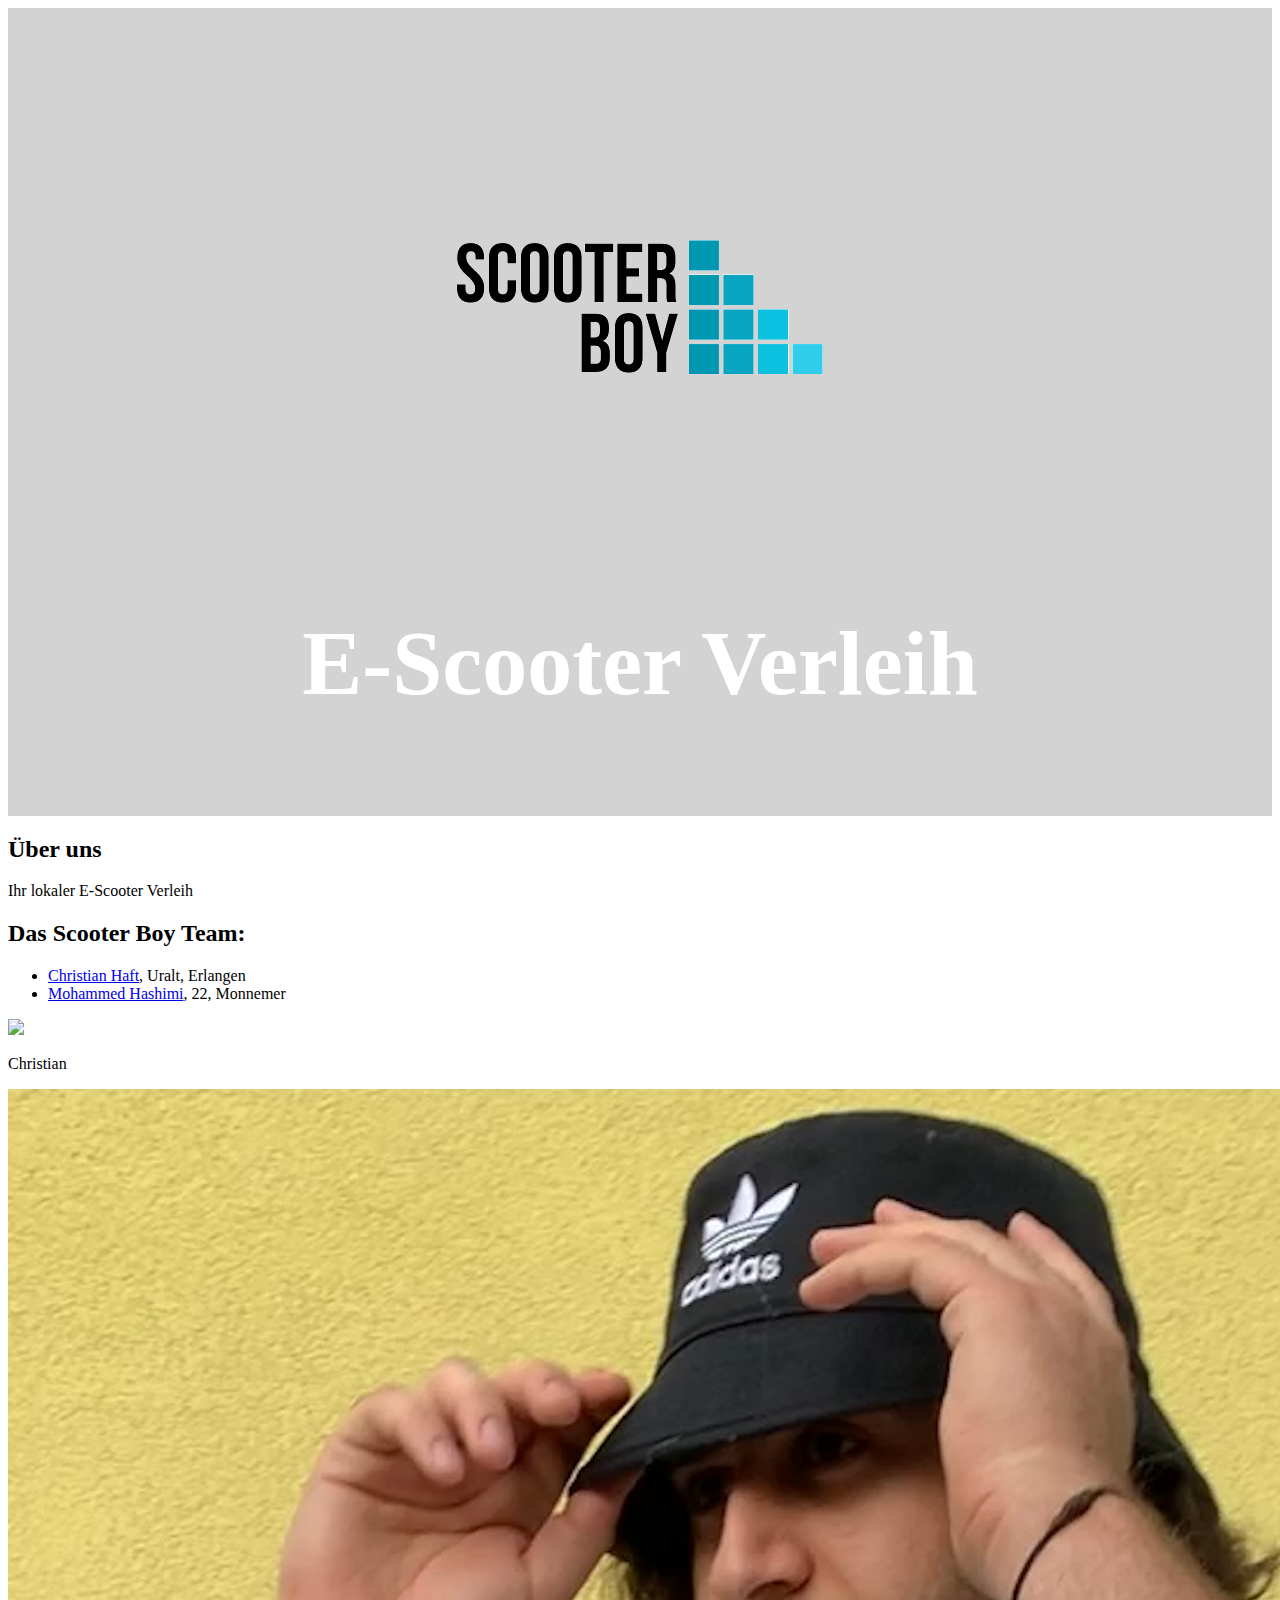
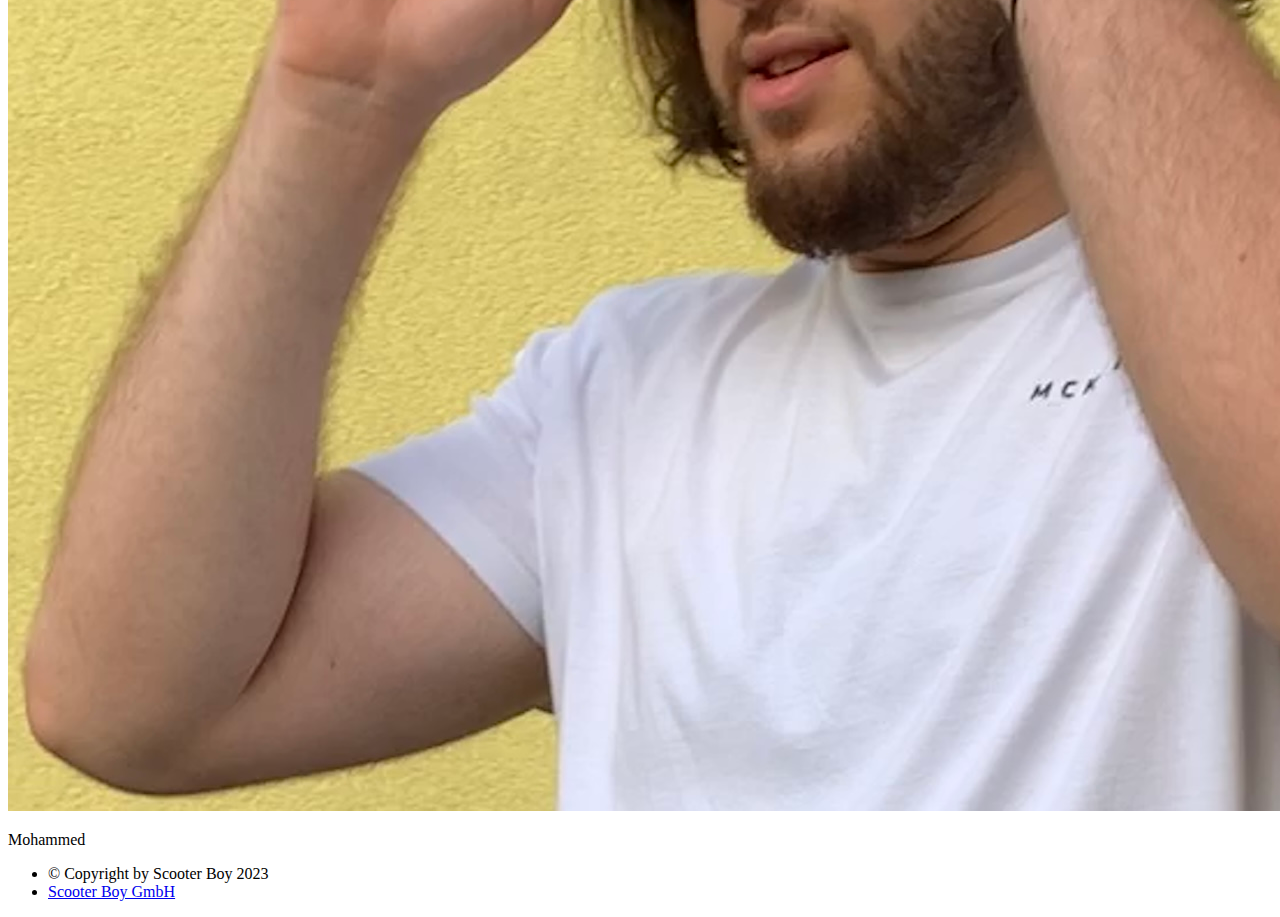
==== index.html @ d7ef6ae8 "grund" ====
<!DOCTYPE html>
<html>
<head>
	<meta charset="utf-8">
	<meta name="viewport" content="width=device-width, initial-scale=1">
	<title>E-Scooter Verleih</title>
	<link rel="stylesheet" type="text/css" href="css/scooter.css">
</head>
<body>
	<div class="wrapper">
	<header>
		<img src="img/logo.png">
		<h1>E-Scooter Verleih</h1>
	</header>
		<div class="content">
			<h2>Über uns</h2>
			<p>Ihr lokaler E-Scooter Verleih</p>
			<h2>Das Scooter Boy Team:</h2>
			<ul>
				<li><a href="https://www.google.de" target="_blank" title="mehr über Christin">Christian Haft</a>, Uralt, Erlangen</li>
				<li><a href="https://www.google.de" target="_blank" title="mehr über Mohammed">Mohammed Hashimi</a>, 22, Monnemer</li>
			</ul>
			<img class="mitarbeiterbilder" src="img/christian.png">
			<p class="name">Christian</p>
			<img class="mitarbeiterbilder" src="img/mohammed.png">
			<p class="name">Mohammed</p>
		</div>
		<footer>
			<ul>
				<li>&copy; Copyright by Scooter Boy 2023</li>
				<li><a href="https://google.de" target="_blank" title="Impressum">Scooter Boy GmbH</a>
			</ul>
			
		</footer>
	</div>
</body>
</html>
---- css/scooter.css ----
header{
	background-color: lightgrey;
	padding: 40px;
	text-align: center;}
	
h1
{
	font-size: 90px;
	color: white;
}
header img
{
	border-radius: 150px;
}
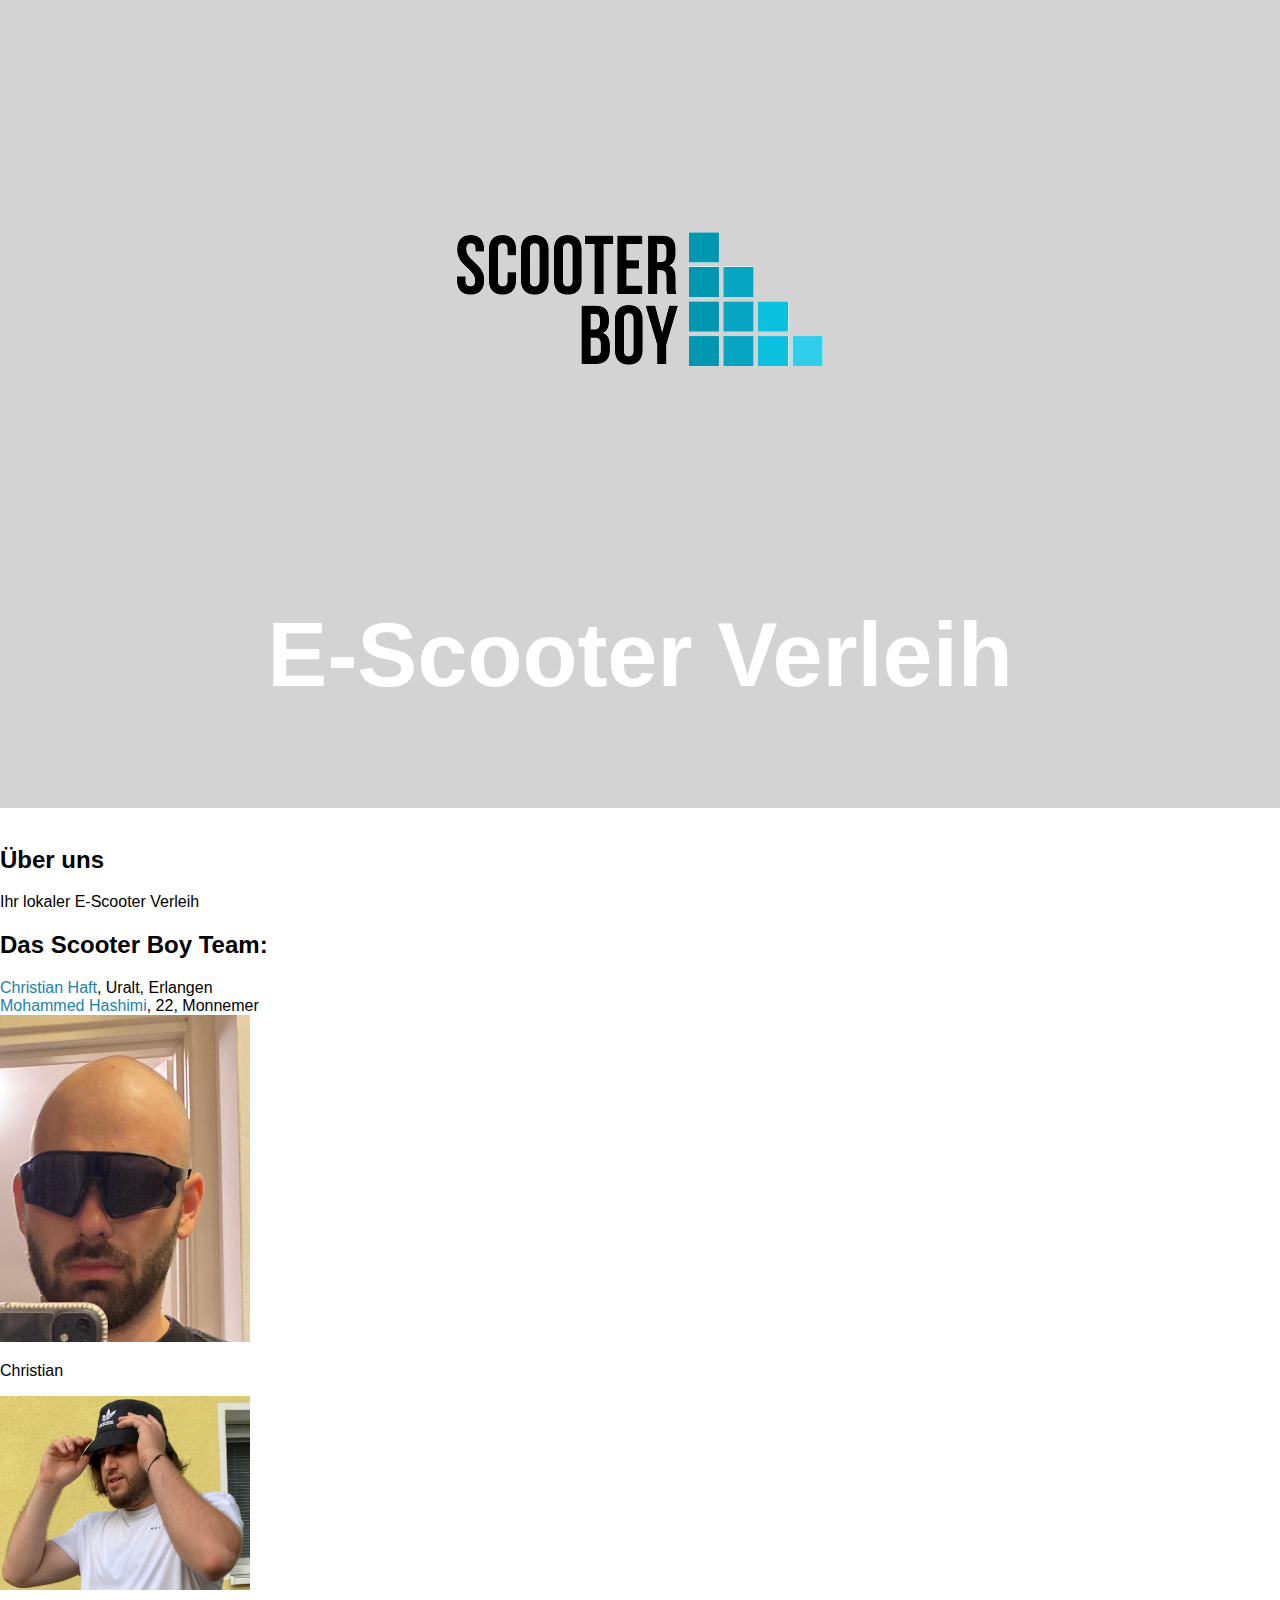
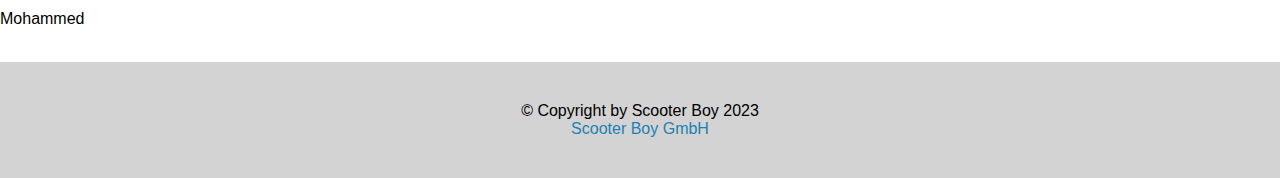
==== commit 5635c8f8: "Update index.html" ====
--- a/index.html
+++ b/index.html
@@ -20,7 +20,7 @@
 				<li><a href="https://www.google.de" target="_blank" title="mehr über Christin">Christian Haft</a>, Uralt, Erlangen</li>
 				<li><a href="https://www.google.de" target="_blank" title="mehr über Mohammed">Mohammed Hashimi</a>, 22, Monnemer</li>
 			</ul>
-			<img class="mitarbeiterbilder" src="img/christian.png">
+			<img class="mitarbeiterbilder" src="img/Christian.png">
 			<p class="name">Christian</p>
 			<img class="mitarbeiterbilder" src="img/mohammed.png">
 			<p class="name">Mohammed</p>
--- a/css/scooter.css
+++ b/css/scooter.css
@@ -1,3 +1,8 @@
+html,body
+{
+	font-family: Arial, sans-serif;
+	margin: 0;
+}
 header{
 	background-color: lightgrey;
 	padding: 40px;
@@ -11,4 +16,43 @@
 header img
 {
 	border-radius: 150px;
-}+
+}
+
+.content 
+{
+	max-width: 900px;
+	margin: 0 auto;
+	padding: 0 20px;
+}
+
+img.mitarbeiterbilder
+{
+	max-width: 250px;
+
+}
+div{
+	display: inline;
+}
+
+ul
+{
+	list-style: none;
+	padding: 0;
+	margin: 0;
+}
+
+a
+{
+	color: #1e81b0;
+	text-decoration: none;
+
+}
+
+footer
+{
+	padding: 40px 20px;
+	text-align: center;
+	background-color: lightgrey;
+}
+
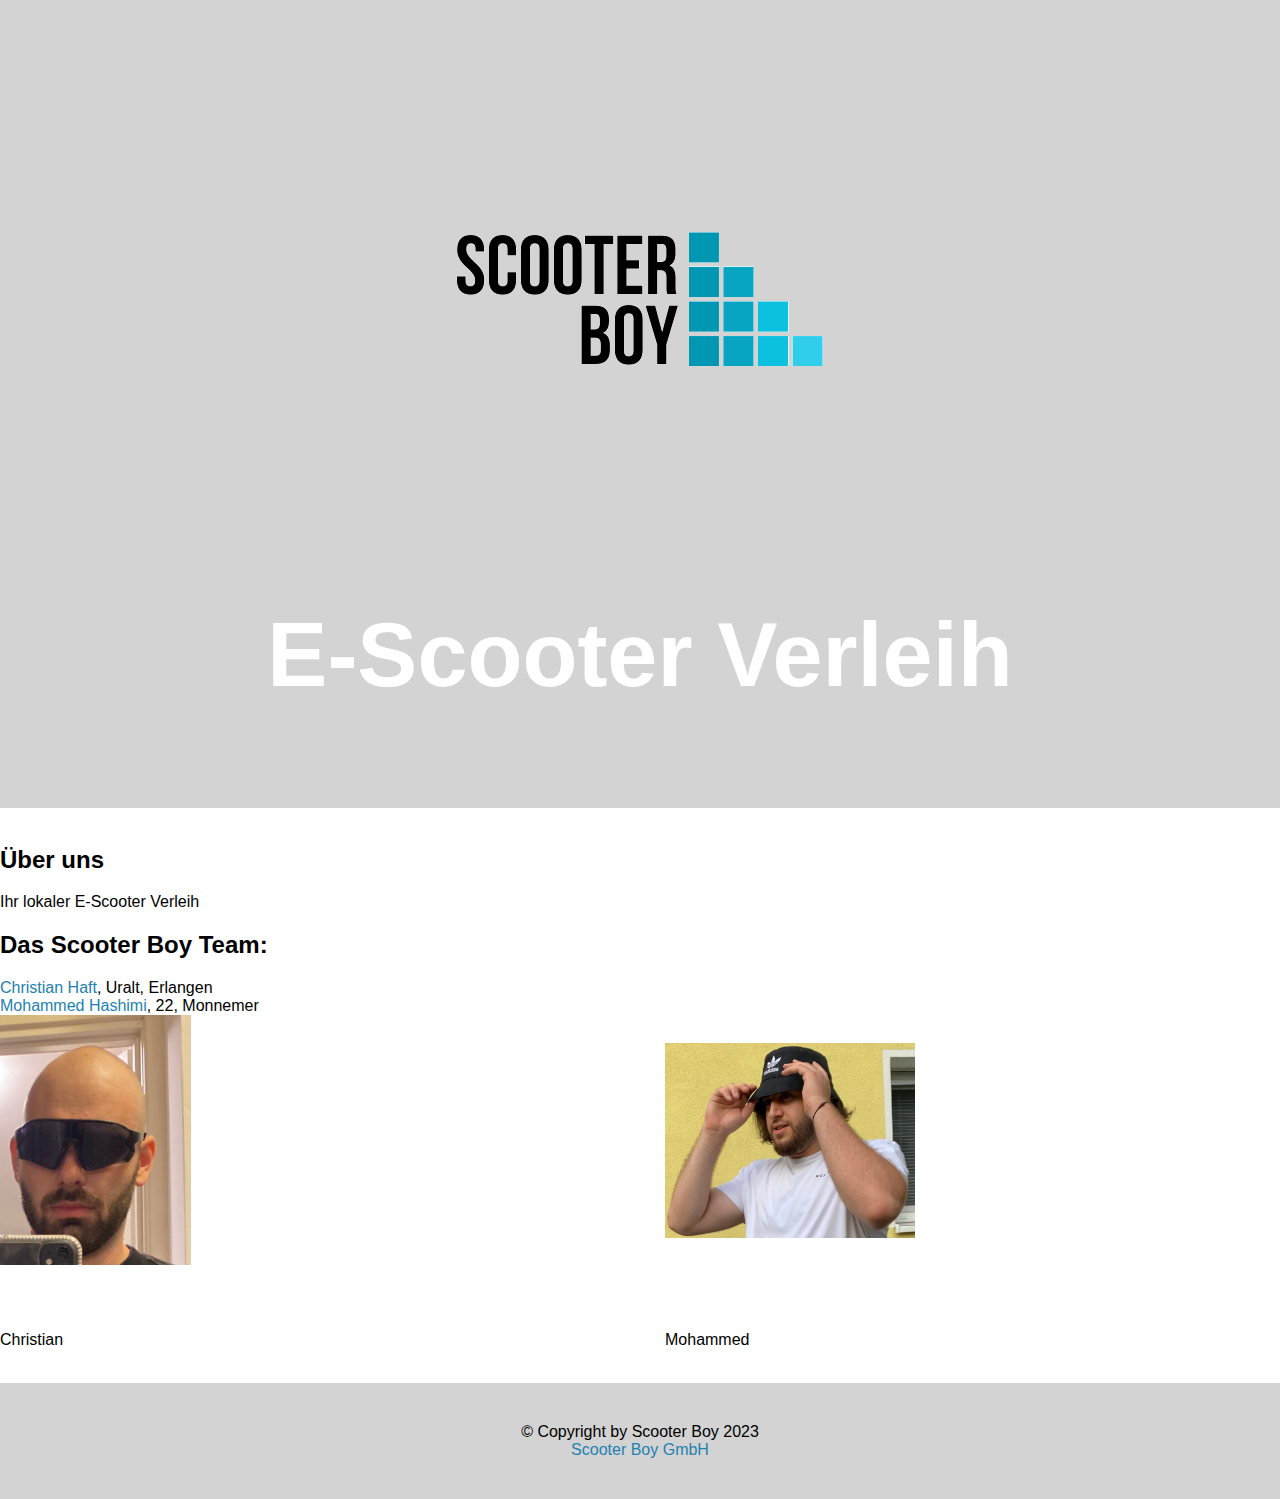
==== commit a00f00d9: "grund" ====
--- a/index.html
+++ b/index.html
@@ -20,10 +20,12 @@
 				<li><a href="https://www.google.de" target="_blank" title="mehr über Christin">Christian Haft</a>, Uralt, Erlangen</li>
 				<li><a href="https://www.google.de" target="_blank" title="mehr über Mohammed">Mohammed Hashimi</a>, 22, Monnemer</li>
 			</ul>
+			<div class="bildergrid">
 			<img class="mitarbeiterbilder" src="img/Christian.png">
+			<img class="mitarbeiterbilder" src="img/mohammed.png">
 			<p class="name">Christian</p>
-			<img class="mitarbeiterbilder" src="img/mohammed.png">
 			<p class="name">Mohammed</p>
+			</div>
 		</div>
 		<footer>
 			<ul>
--- a/css/scooter.css
+++ b/css/scooter.css
@@ -6,8 +6,16 @@
 header{
 	background-color: lightgrey;
 	padding: 40px;
-	text-align: center;}
-	
+	text-align: center;
+
+}
+div .bildergrid
+{
+	display: grid;
+	grid-template-columns: 1fr 1fr;
+	align-items: center;
+	grid-gap: 50px;
+}
 h1
 {
 	font-size: 90px;
@@ -29,6 +37,7 @@
 img.mitarbeiterbilder
 {
 	max-width: 250px;
+	max-height: 250px;
 
 }
 div{
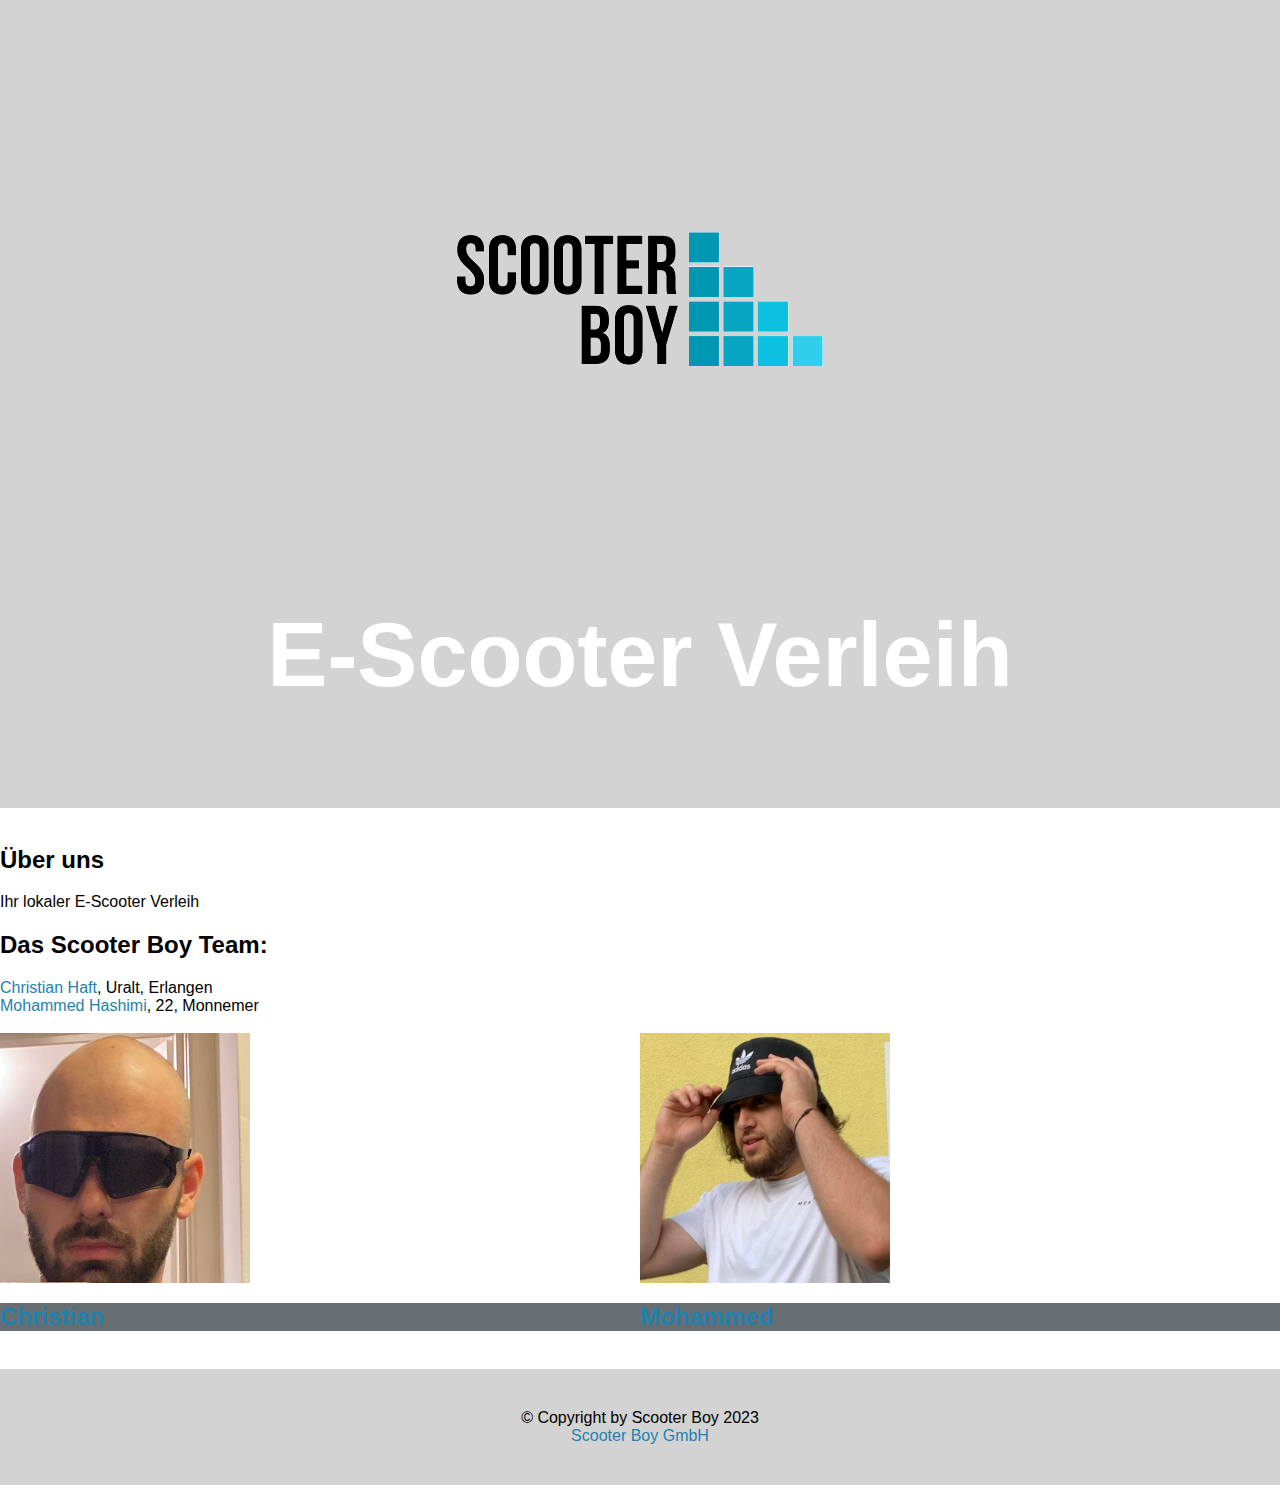
==== commit 27d8292f: "Update" ====
--- a/index.html
+++ b/index.html
@@ -19,12 +19,13 @@
 			<ul>
 				<li><a href="https://www.google.de" target="_blank" title="mehr über Christin">Christian Haft</a>, Uralt, Erlangen</li>
 				<li><a href="https://www.google.de" target="_blank" title="mehr über Mohammed">Mohammed Hashimi</a>, 22, Monnemer</li>
+				<br>
 			</ul>
 			<div class="bildergrid">
 			<img class="mitarbeiterbilder" src="img/Christian.png">
+			<h2 class="caption"><a href="">Christian</a></h2>
 			<img class="mitarbeiterbilder" src="img/mohammed.png">
-			<p class="name">Christian</p>
-			<p class="name">Mohammed</p>
+		 	<h2 class="caption"><a href="">Mohammed</a></h2>
 			</div>
 		</div>
 		<footer>
--- a/css/scooter.css
+++ b/css/scooter.css
@@ -12,9 +12,15 @@
 div .bildergrid
 {
 	display: grid;
-	grid-template-columns: 1fr 1fr;
+	grid-template-columns: 50% 50%;
 	align-items: center;
-	grid-gap: 50px;
+	grid-gap: 0px;
+}
+.bildergrid .caption 
+{
+	background-color: rgba(4, 15, 22, 0.6);
+	grid-row: 2;
+	grid column: 1;
 }
 h1
 {
@@ -38,6 +44,9 @@
 {
 	max-width: 250px;
 	max-height: 250px;
+	object-fit: cover;
+	width: 100%;
+	height: 100%;
 
 }
 div{
